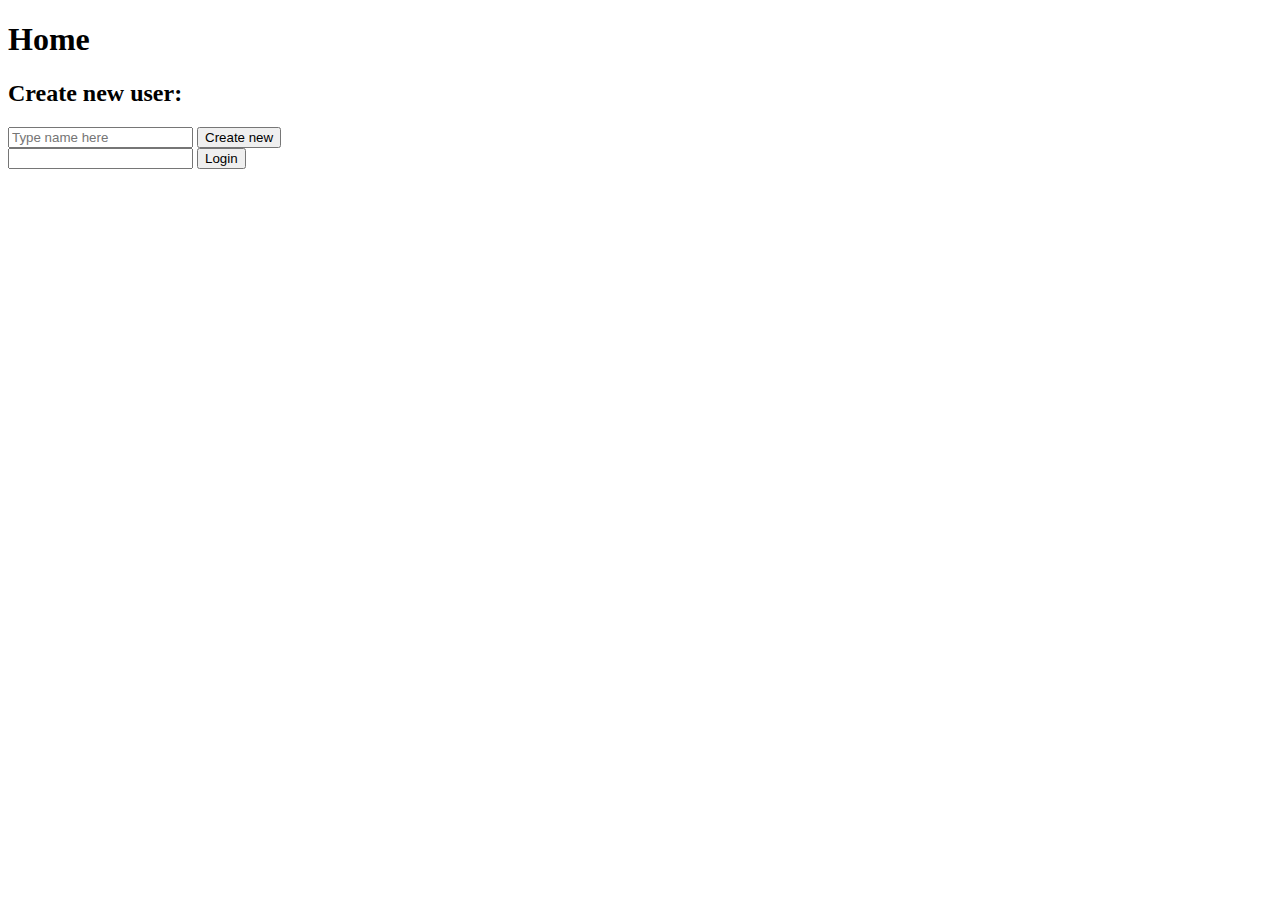
==== index.html @ 26e1c85c "first commit" ====
<!DOCTYPE html>
<html lang="en">
<head>
    <meta charset="UTF-8">
    <meta name="viewport" content="width=device-width, initial-scale=1.0">
    <title>Landing Page</title>
    <script src="app.js" defer></script>
</head>
<body>
    <h1>Home</h1>
    <h2>Create new user:</h2>
    <form action="http://localhost:3000/users" method="POST">
        <input type="text" name="name" placeholder="Type name here">
        <input type="submit" value="Create new">
    </form>

    <form action="http://localhost:3001" method="GET">
        <input type="text" name="search">
        <input type="submit" value="Login">
    </form>
</body>
</html>
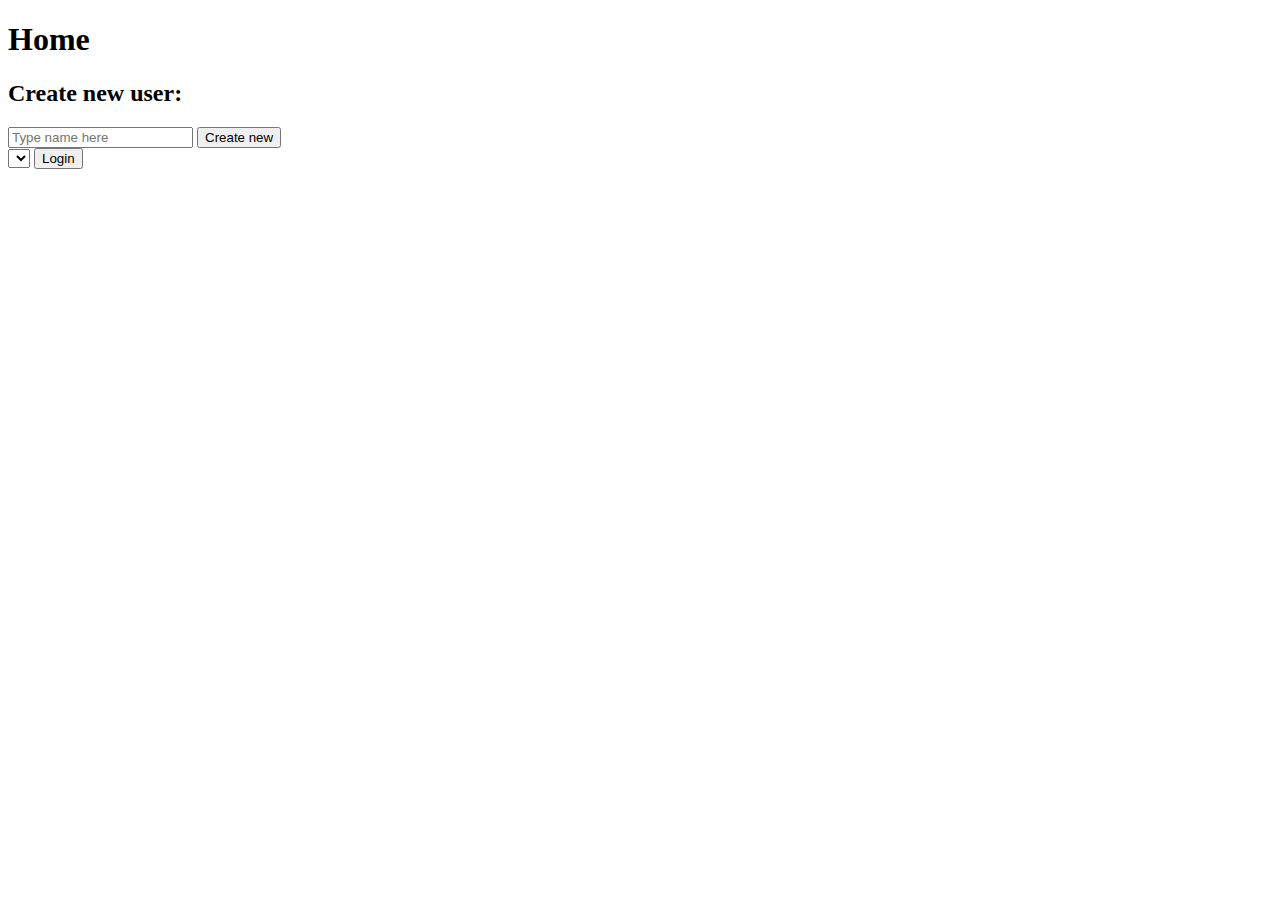
==== commit a5f8a673: "changes not to be saved" ====
--- a/index.html
+++ b/index.html
@@ -15,7 +15,8 @@
     </form>
 
     <form action="http://localhost:3001" method="GET">
-        <input type="text" name="search">
+        <select name="user_id" id="users"></select>
+        <!-- <input type="text" name="search" placeholder="Type name here"> -->
         <input type="submit" value="Login">
     </form>
 </body>
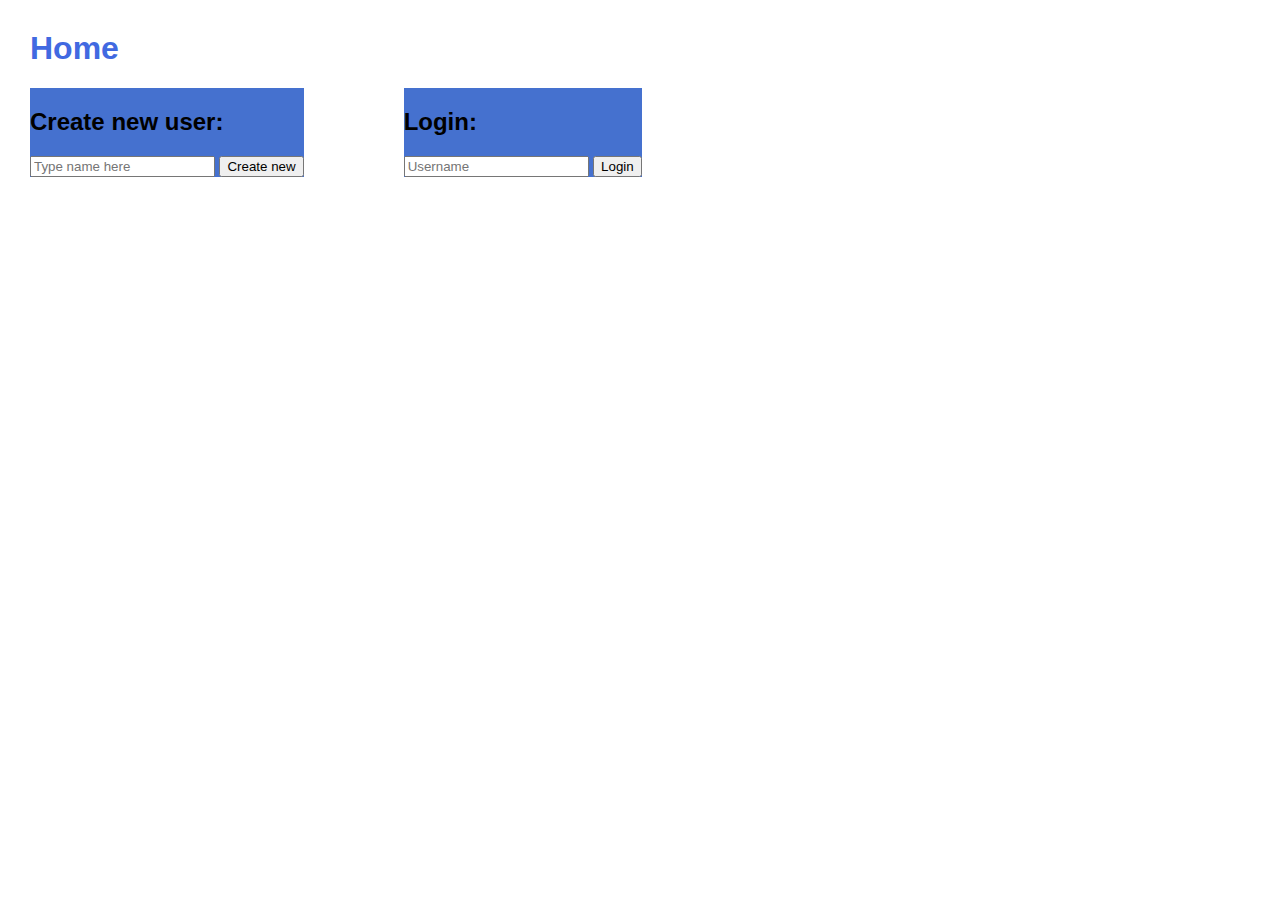
==== commit 32ac794f: "adds initial styling" ====
--- a/index.html
+++ b/index.html
@@ -4,20 +4,26 @@
     <meta charset="UTF-8">
     <meta name="viewport" content="width=device-width, initial-scale=1.0">
     <title>Landing Page</title>
+    <link rel="stylesheet" href="style.css">
     <script src="app.js" defer></script>
 </head>
 <body>
     <h1>Home</h1>
-    <h2>Create new user:</h2>
-    <form action="http://localhost:3000/users" method="POST">
-        <input type="text" name="name" placeholder="Type name here">
-        <input type="submit" value="Create new">
-    </form>
-
-    <form action="http://localhost:3001" method="GET">
-        <select name="user_id" id="users"></select>
-        <!-- <input type="text" name="search" placeholder="Type name here"> -->
-        <input type="submit" value="Login">
-    </form>
+    <div class='page-format'>
+    <section id="new-user">
+        <h2>Create new user:</h2>
+        <form action="http://localhost:3000/users" method="POST">
+            <input type="text" name="name" placeholder="Type name here">
+            <input type="submit" value="Create new">
+        </form>
+    </section>
+    <section id="user-login">
+        <h2>Login:</h2>
+        <form action="http://localhost:3001" method="GET">
+            <input type="text" name="search", placeholder="Username">
+            <input type="submit" value="Login">
+        </form>
+    </section>
+</div>
 </body>
 </html>--- a/style.css
+++ b/style.css
@@ -0,0 +1,35 @@
+body {
+    margin: 30px;
+    font-family: Arial, Helvetica, sans-serif;
+}
+
+h1 {
+    color: royalblue;
+}
+
+.page-format {
+    display: flex;
+    justify-content: 
+}
+
+#new-user {
+    margin-right: 100px;
+    background-color: rgb(69, 113, 207);
+}
+
+#user-login {
+    margin-right: 30px;
+    background-color: rgb(69, 113, 207);
+}
+
+#groups-section {
+    /* margin: 20px; */
+    margin: (0px, 20px, 20px, 20px);
+    padding: 20px;
+}
+
+#new-group {
+    margin: 20px;
+    background-color: rgb(69, 113, 207);
+    padding: 20px;
+}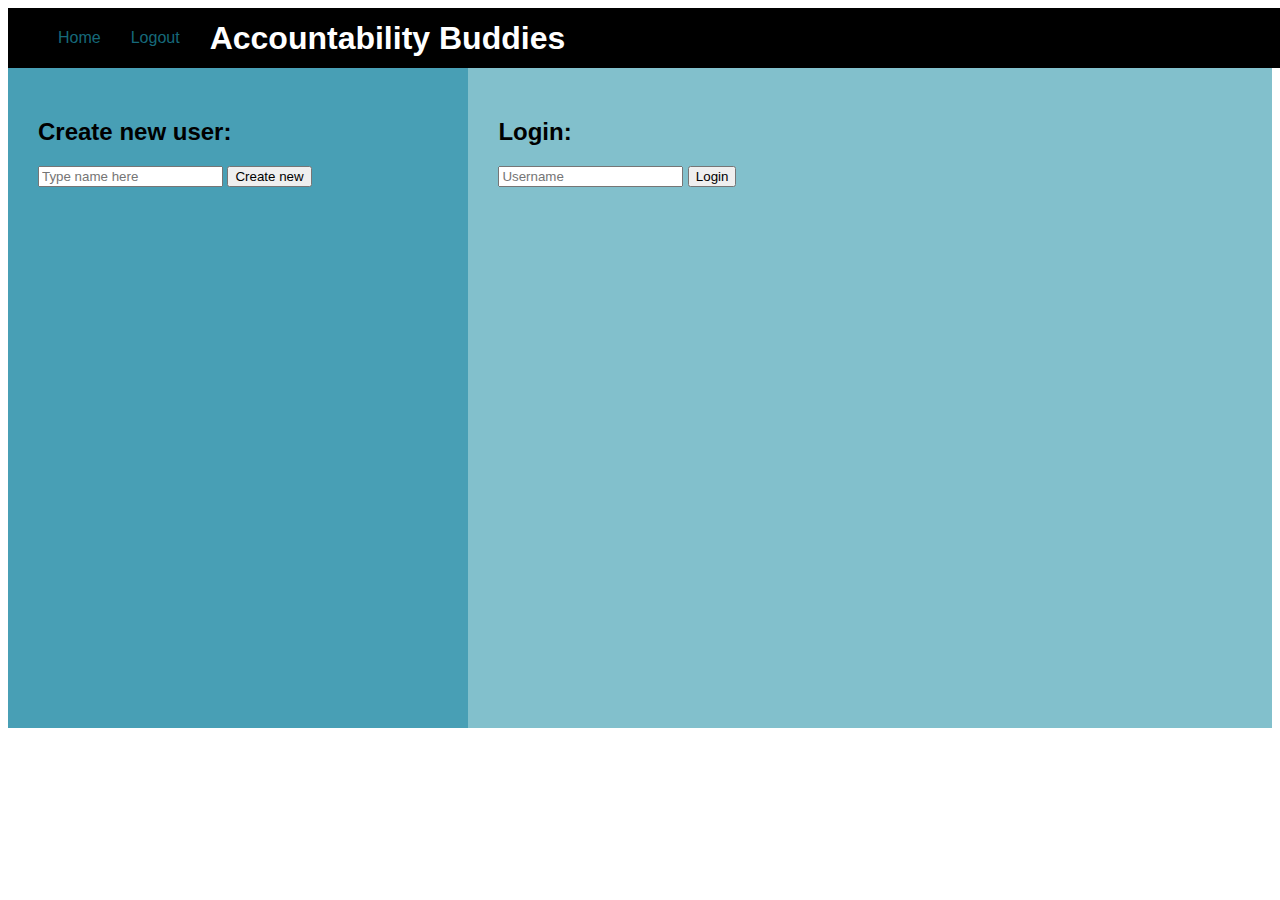
==== commit a4f8567d: "Merge pull request #6 from ljg2gb/Lydia_01" ====
--- a/index.html
+++ b/index.html
@@ -8,22 +8,28 @@
     <script src="app.js" defer></script>
 </head>
 <body>
-    <h1>Home</h1>
-    <div class='page-format'>
-    <section id="new-user">
-        <h2>Create new user:</h2>
-        <form action="http://localhost:3000/users" method="POST">
-            <input type="text" name="name" placeholder="Type name here">
-            <input type="submit" value="Create new">
-        </form>
-    </section>
-    <section id="user-login">
-        <h2>Login:</h2>
-        <form action="http://localhost:3001" method="GET">
-            <input type="text" name="search", placeholder="Username">
-            <input type="submit" value="Login">
-        </form>
-    </section>
-</div>
+    <nav>
+        <p><a href='show.html'>Home</a></p>
+        <p><a href='index.html'>Logout</a></p>
+        <h1>Accountability Buddies</h1>
+      </nav>
+    <main>
+        <div class='page-format'>
+        <section id="new-user">
+            <h2>Create new user:</h2>
+            <form action="http://localhost:3000/users" method="POST">
+                <input type="text" name="name" placeholder="Type name here">
+                <input type="submit" value="Create new">
+            </form>
+        </section>
+        <section id="user-login">
+            <h2>Login:</h2>
+            <form action="http://localhost:3001" method="GET">
+                <input type="text" name="search", placeholder="Username">
+                <input type="submit" value="Login">
+            </form>
+        </section>
+        </div>
+    </main>
 </body>
 </html>--- a/style.css
+++ b/style.css
@@ -1,35 +1,72 @@
 body {
-    margin: 30px;
     font-family: Arial, Helvetica, sans-serif;
 }
 
 h1 {
-    color: royalblue;
+    color:white;
+}
+
+nav {
+    width: 100%;
+    height: 20px;
+    margin: 0px;
+    background-color:black;
+    padding: 20px;
+    display: flex;
+    align-items: center;
+    justify-content: left;
+}
+
+nav p, nav h1 {
+    margin-left: 30px;
+    color: white;
+}
+
+nav h1 {
+    display: flex;
+    align-self: center;
 }
 
 .page-format {
     display: flex;
-    justify-content: 
+    justify-content: center;
+    align-items: center;
 }
 
 #new-user {
-    margin-right: 100px;
-    background-color: rgb(69, 113, 207);
+    width: 35%;
+    min-height: 600px;
+    background-color:rgb(72, 159, 181);
+    padding: 30px;
 }
 
 #user-login {
-    margin-right: 30px;
-    background-color: rgb(69, 113, 207);
+    width: 65%;
+    min-height: 600px;
+    padding: 30px;
+    background-color:rgb(130, 192, 204);
 }
 
 #groups-section {
-    /* margin: 20px; */
-    margin: (0px, 20px, 20px, 20px);
-    padding: 20px;
+    width: 65%;
+    min-height: 600px;
+    padding: 30px;
+    background-color:rgb(130, 192, 204);
 }
 
 #new-group {
-    margin: 20px;
-    background-color: rgb(69, 113, 207);
-    padding: 20px;
+    width: 35%;
+    min-height: 600px;
+    background-color:rgb(72, 159, 181);
+    padding: 30px;
+}
+
+a:link, a:visited {
+    color: rgb(22, 105, 122);
+    text-decoration: none;
+    
+}
+
+a:hover {
+    text-decoration: underline;
 }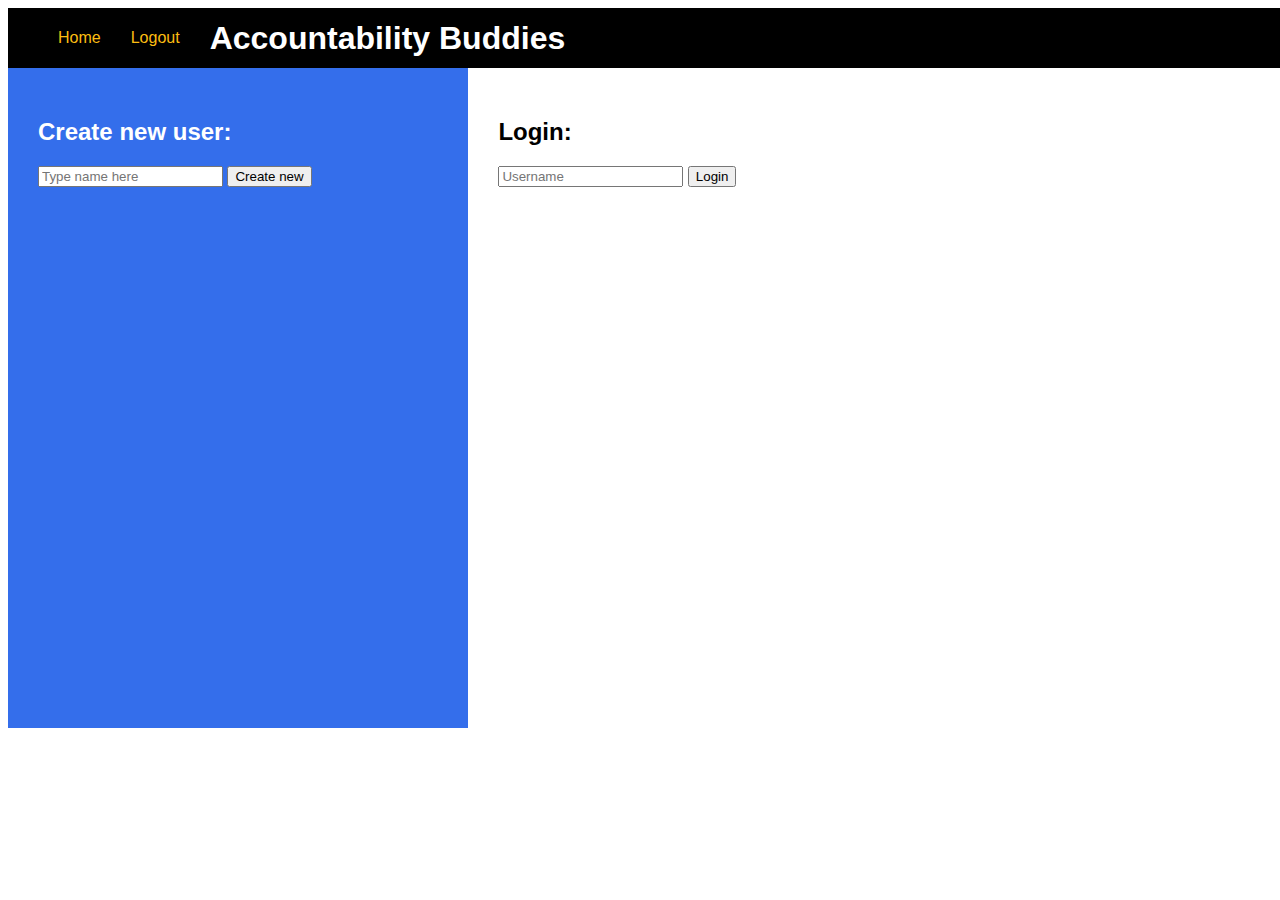
==== commit 2bc718e8: "adds from with custom Rails destroy action" ====
--- a/index.html
+++ b/index.html
@@ -17,16 +17,16 @@
         <div class='page-format'>
         <section id="new-user">
             <h2>Create new user:</h2>
-            <form action="http://localhost:3000/users" method="POST">
+            <form id="create-user-form" action="http://localhost:3000/users" method="POST">
                 <input type="text" name="name" placeholder="Type name here">
-                <input type="submit" value="Create new">
+                <input form="create-user-form"type="submit" value="Create new">
             </form>
         </section>
         <section id="user-login">
             <h2>Login:</h2>
-            <form action="http://localhost:3001" method="GET">
+            <form id="login-form" action="http://localhost:3001" method="GET">
                 <input type="text" name="search", placeholder="Username">
-                <input type="submit" value="Login">
+                <input form="login-form" id="login" type="submit" value="Login">
             </form>
         </section>
         </div>
--- a/style.css
+++ b/style.css
@@ -2,9 +2,6 @@
     font-family: Arial, Helvetica, sans-serif;
 }
 
-h1 {
-    color:white;
-}
 
 nav {
     width: 100%;
@@ -36,37 +33,88 @@
 #new-user {
     width: 35%;
     min-height: 600px;
-    background-color:rgb(72, 159, 181);
+    background-color:rgb(52, 110, 235);
     padding: 30px;
+    
+}
+#new-user h2, p {
+    color: white;
 }
 
 #user-login {
     width: 65%;
     min-height: 600px;
     padding: 30px;
-    background-color:rgb(130, 192, 204);
+    background-color:rgb(255, 255, 255);
 }
 
 #groups-section {
     width: 65%;
     min-height: 600px;
     padding: 30px;
-    background-color:rgb(130, 192, 204);
+    padding-left: 70px;
+    background-color:rgb(255, 255, 255);
+}
+
+#groups-section div {
+    background-color:rgb(12, 99, 199);
+    padding-left: 20px;
+    padding-right: 20px;
+    padding-bottom: 10px;
+    padding-top: 10px;
+    margin-bottom: 20px;
+    margin-right: 40px;
+    box-shadow: 5px 5px #e9e8e89a;
 }
 
 #new-group {
     width: 35%;
     min-height: 600px;
-    background-color:rgb(72, 159, 181);
+    background-color:rgb(52, 110, 235);
+    padding: 30px;
+}
+
+#new-group h2, p {
+    color: white;
+}
+
+#main-section {
+    background-color:rgb(255, 255, 255);
+    width: 65%;
+    min-height: 600px;
+    padding: 30px;
+    padding-left: 70px;
+
+}
+
+#main-section div {
+    background-color:rgb(12, 99, 199);
+    padding-left: 20px;
+    padding-right: 20px;
+    padding-bottom: 10px;
+    padding-top: 10px;
+    margin-bottom: 20px;
+    margin-right: 40px;
+}
+
+#second-section {
+    width: 35%;
+    min-height: 600px;
+    background-color:rgb(52, 110, 235);
     padding: 30px;
 }
 
 a:link, a:visited {
-    color: rgb(22, 105, 122);
+    color: rgb(252, 189, 17);
     text-decoration: none;
     
 }
 
 a:hover {
     text-decoration: underline;
+}
+
+li {
+    list-style-type: none;
+    padding-top: 5px;
 }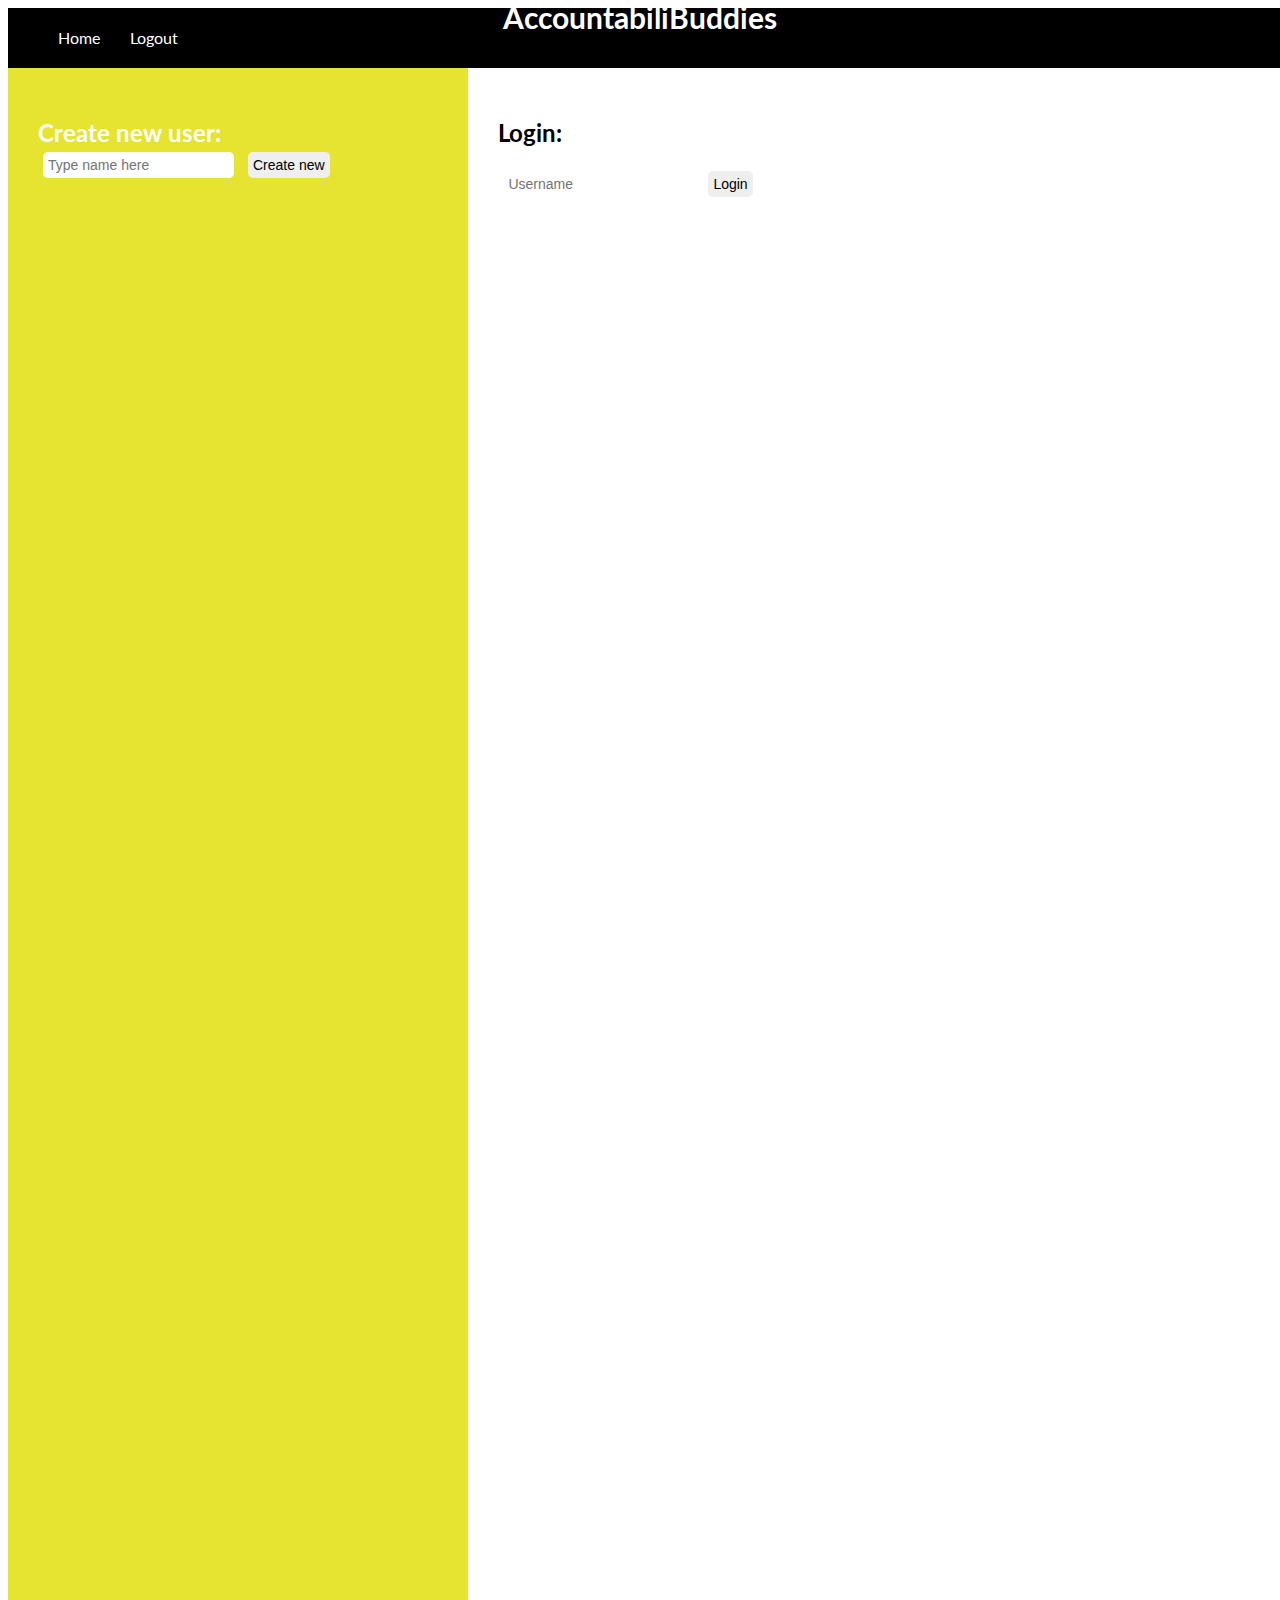
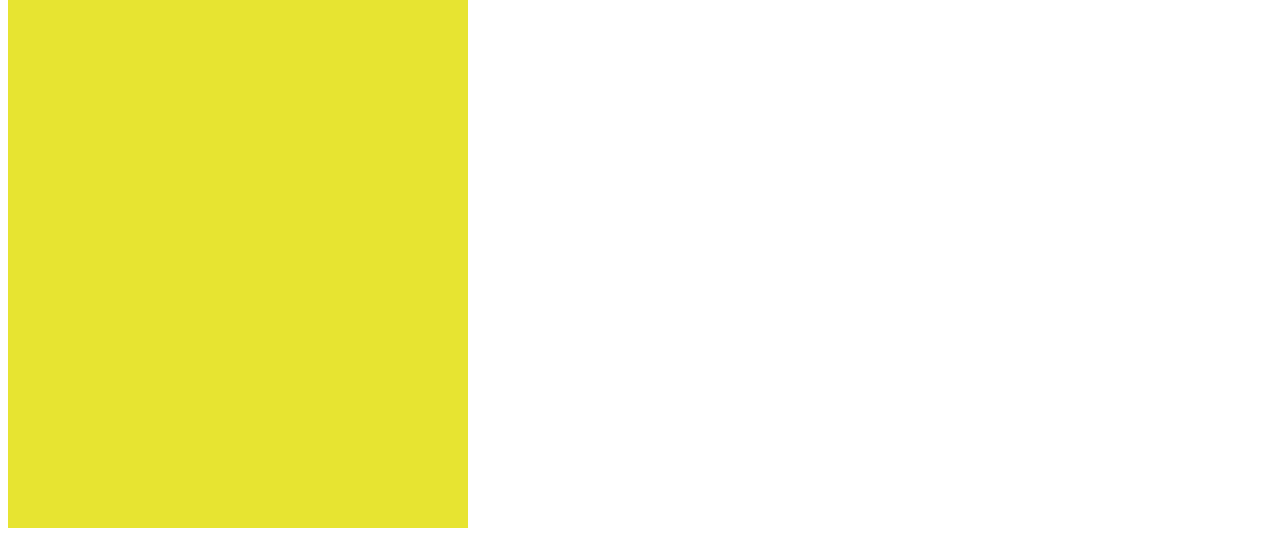
==== commit 1a17377e: "fixes spacing and other css bugs" ====
--- a/index.html
+++ b/index.html
@@ -11,7 +11,7 @@
     <nav>
         <p><a href='show.html'>Home</a></p>
         <p><a href='index.html'>Logout</a></p>
-        <h1>Accountability Buddies</h1>
+        <h1>AccountabiliBuddies</h1>
       </nav>
     <main>
         <div class='page-format'>
@@ -24,6 +24,7 @@
         </section>
         <section id="user-login">
             <h2>Login:</h2>
+            <h3 id="error"></h3>
             <form id="login-form" action="http://localhost:3001" method="GET">
                 <input type="text" name="search", placeholder="Username">
                 <input form="login-form" id="login" type="submit" value="Login">
--- a/style.css
+++ b/style.css
@@ -1,120 +1,211 @@
+/* global */
+
+@import url('https://fonts.googleapis.com/css2?family=Lato:ital,wght@0,300;0,400;0,700;0,900;1,400&display=swap');
+
 body {
-    font-family: Arial, Helvetica, sans-serif;
-}
-
+    font-family: 'Lato', sans-serif;
+}
 
 nav {
     width: 100%;
     height: 20px;
-    margin: 0px;
     background-color:black;
     padding: 20px;
     display: flex;
     align-items: center;
-    justify-content: left;
-}
-
-nav p, nav h1 {
+    justify-content: flex-start;
+}
+
+nav p {
     margin-left: 30px;
     color: white;
 }
 
 nav h1 {
+    color: white;
+    font-size: 30px;
     display: flex;
     align-self: center;
-}
-
-.page-format {
-    display: flex;
-    justify-content: center;
-    align-items: center;
-}
-
-#new-user {
-    width: 35%;
-    min-height: 600px;
-    background-color:rgb(52, 110, 235);
-    padding: 30px;
-    
-}
-#new-user h2, p {
-    color: white;
-}
-
-#user-login {
-    width: 65%;
-    min-height: 600px;
-    padding: 30px;
-    background-color:rgb(255, 255, 255);
-}
-
-#groups-section {
-    width: 65%;
-    min-height: 600px;
-    padding: 30px;
-    padding-left: 70px;
-    background-color:rgb(255, 255, 255);
-}
-
-#groups-section div {
-    background-color:rgb(12, 99, 199);
-    padding-left: 20px;
-    padding-right: 20px;
-    padding-bottom: 10px;
-    padding-top: 10px;
-    margin-bottom: 20px;
-    margin-right: 40px;
-    box-shadow: 5px 5px #e9e8e89a;
-}
-
-#new-group {
-    width: 35%;
-    min-height: 600px;
-    background-color:rgb(52, 110, 235);
-    padding: 30px;
-}
-
-#new-group h2, p {
-    color: white;
-}
-
-#main-section {
-    background-color:rgb(255, 255, 255);
-    width: 65%;
-    min-height: 600px;
-    padding: 30px;
-    padding-left: 70px;
-
-}
-
-#main-section div {
-    background-color:rgb(12, 99, 199);
-    padding-left: 20px;
-    padding-right: 20px;
-    padding-bottom: 10px;
-    padding-top: 10px;
-    margin-bottom: 20px;
-    margin-right: 40px;
-}
-
-#second-section {
-    width: 35%;
-    min-height: 600px;
-    background-color:rgb(52, 110, 235);
-    padding: 30px;
+    position: absolute;
+    left: 50%;
+    margin-right: -50%;
+    transform: translate(-50%, -50%);
+    margin-top: 15px;
+    /* margin: 0 auto; */
+    /* text-align: center; */
+}
+
+h2 {
+    margin-bottom: 0;
+}
+
+p {
+    line-height: 1.75;
 }
 
 a:link, a:visited {
-    color: rgb(252, 189, 17);
+    color:white;
     text-decoration: none;
     
 }
 
 a:hover {
-    text-decoration: underline;
+    /* text-decoration: underline; */
+    color: rgb(255, 108, 50);
 }
 
 li {
     list-style-type: none;
     padding-top: 5px;
+}
+
+input, select, button, textarea {
+    margin: 5px;
+    padding: 5px;
+    border-style: none;
+    font-size: 14px;
+    border-radius: 5px;
+}
+
+/* index.html */
+
+.page-format {
+    display: flex;
+    justify-content: center;
+    align-items: center;
+}
+
+#new-user {
+    width: 35%;
+    min-height: 2000px;
+    background-color:rgb(226, 222, 2, 0.815);
+    padding: 30px;
+    
+}
+#new-user h2, p {
+    color: white;
+}
+
+#user-login {
+    width: 65%;
+    min-height: 2000px;
+    padding: 30px;
+    background-color:rgb(255, 255, 255);
+}
+
+/* show.html */
+
+#groups-section {
+    width: 70%;
+    min-height: 2000px;
+    padding: 30px;
+    background-color:rgba(226, 204, 2, 0.055);
+    display: flex;
+    flex-direction: column;
+    align-items: center;
+}
+
+#groups-section div {
+    border-radius: 10px;
+    border-width: 5px;
+    border-color: black;
+    border-style: solid;
+    background-color:rgb(226, 222, 2);
+    width: 400px;
+    padding-left: 35px;
+    padding-right: 20px;
+    padding-bottom: 30px;
+    padding-top: 10px;
+    margin-bottom: 30px;
+    margin-right: 40px;
+}
+
+.create-new-form {
+    /* border-radius: 10px;
+    border-width: 5px;
+    border-color: rgb(226, 204, 2, 0.055);
+    border-style: solid;
+    background-color:rgb(255, 253, 236); */
+    max-width: 400px;
+    height: 200px;
+    /* padding-left: 35px;
+    padding-right: 20px;
+    padding-bottom: 30px;
+    padding-top: 90px; */
+    margin-top: 60px;
+    margin-bottom: 30px;
+    text-align: center;
+}
+
+.create-new-form h2 {
+    margin-bottom: 16px;
+}
+
+#new-group {
+    width: 25%;
+    min-height: 2000px;
+    background-color:rgba(226, 222, 2, 0.815);
+    padding: 30px;
+
+}
+
+#new-group h2, p {
+    color: black;
+}
+
+/* group.html */
+
+#main-section {
+    background-color:rgb(226, 222, 2, 0.815);
+    width: 25%;
+    min-height: 2000px;
+    padding: 30px;
+}
+
+#group-info-and-actions {
+    max-width: 400px;
+    height: 200px;
+    margin-top: 60px;
+    margin-bottom: 30px;
+}
+
+#content-list {
+    width: 50%;
+    height: 2000px;
+    /* text-align: center; */
+}
+
+#content-list div {
+    border-radius: 10px;
+    border-width: 5px;
+    border-color: black;
+    border-style: solid;
+    background-color:rgb(226, 222, 2, 0.815);
+    max-width: 500px;
+    padding-left: 35px;
+    padding-right: 20px;
+    padding-bottom: 30px;
+    padding-top: 10px;
+    margin-bottom: 30px;
+    margin-right: 30px;
+    margin-left: 30px;
+}
+
+#content-list h1 {
+    margin-bottom: 20px;
+    margin-top: 0px;
+    margin-right: 30px;
+    margin-left: 30px;
+    font-size: 30px;
+}
+
+#second-section {
+    width: 25%;
+    min-height: 2000px;
+    background-color:rgb(226, 222, 2, 0.815);
+    padding: 30px;
+}
+
+#add-user {
+    margin-bottom: 40px;
 }